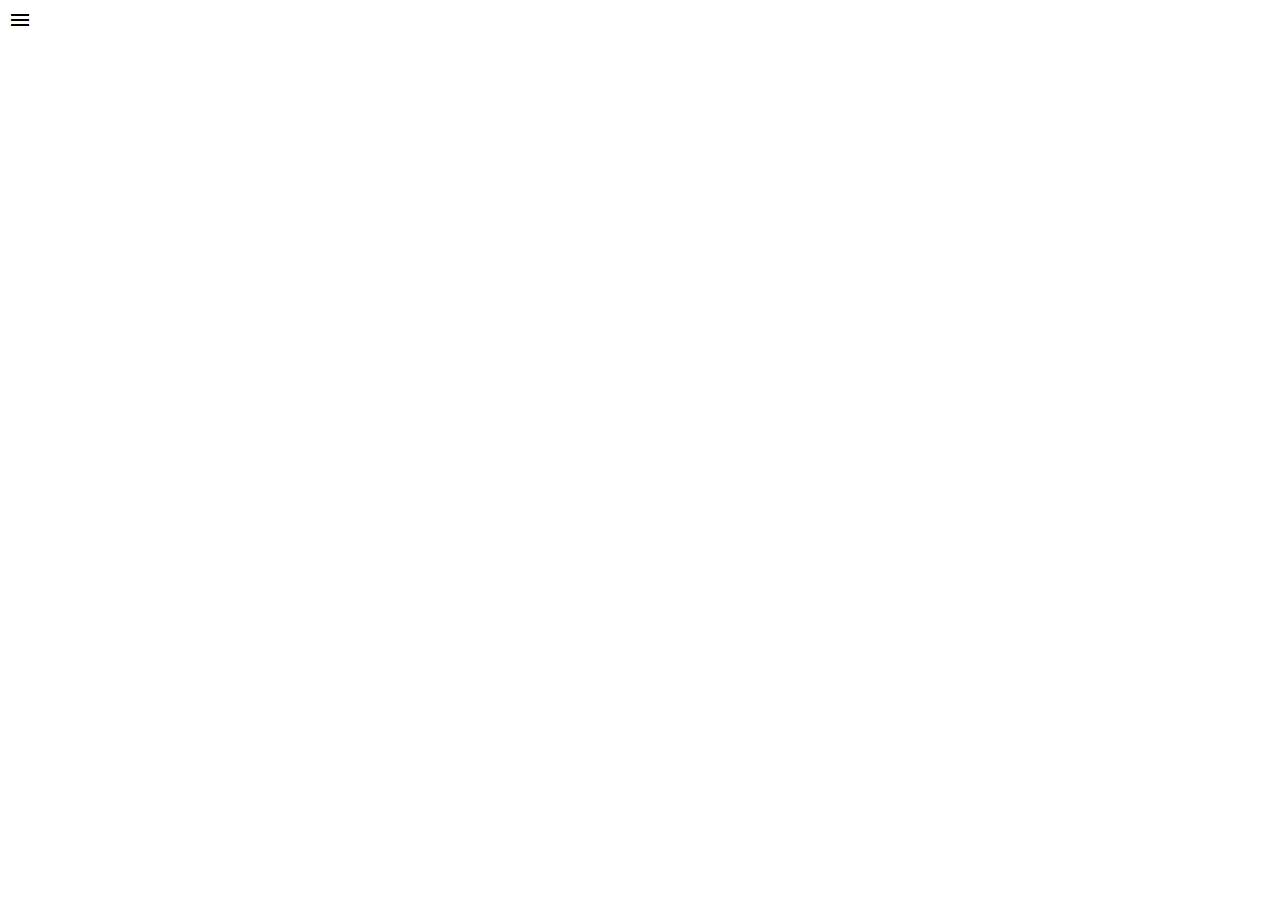
==== public/site/index.html @ 9c689a50 "2019-05-09" ====
<!DOCTYPE html>
<html lang="en">
<head>
    <meta charset="UTF-8">
    <meta name="viewport" content="width=device-width, initial-scale=1.0">
    <meta http-equiv="X-UA-Compatible" content="ie=edge">
    <title>Marvel-A Fanpage</title>
    <link href="https://fonts.googleapis.com/icon?family=Material+Icons" rel="stylesheet">
    <link rel="stylesheet" href="css/main.css">
</head>
<body>
    
    <div class="menu">
        <div class="link1 smalltransition"></div>
        <div class="link2 smalltransition"></div>
        <div class="link3 smalltransition"></div>
    </div>

    <div class="fade-layer" onclick="showMenu()"></div>

            
        <div class="menu-button" onclick="showMenu()">
            <i class="material-icons">menu</i> </div>

    <div class="wrapper-index"> 
<main class="index"></main>

<footer class="index">
    <div class="footer-title"></div>
    <div class="footer-main"></div>
</footer>
</div>

    <script src="js/main.js"></script>
</body>
</html>
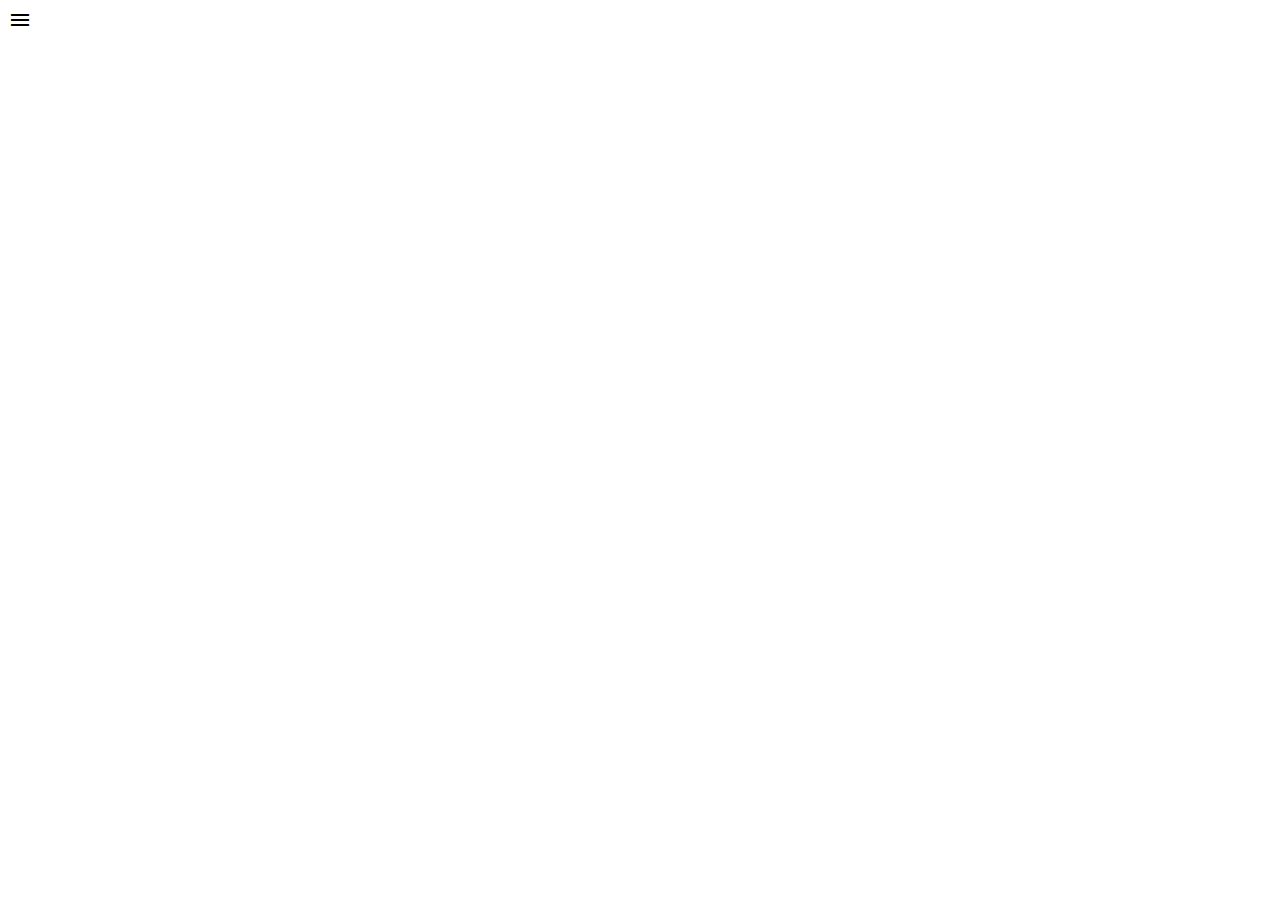
==== commit c6426575: "2019-05-10" ====
--- a/public/site/index.html
+++ b/public/site/index.html
@@ -24,7 +24,15 @@
 
     <div class="menu"> 
-        <div class="link1 smalltransition"></div>+        <div class="link1 smalltransition"> +
+            <a id="button1" href="iron.html">+
+                <!-- <i class="material-icons">info</i> -->+
+            </a>+
+        </div> 
         <div class="link2 smalltransition"></div> 
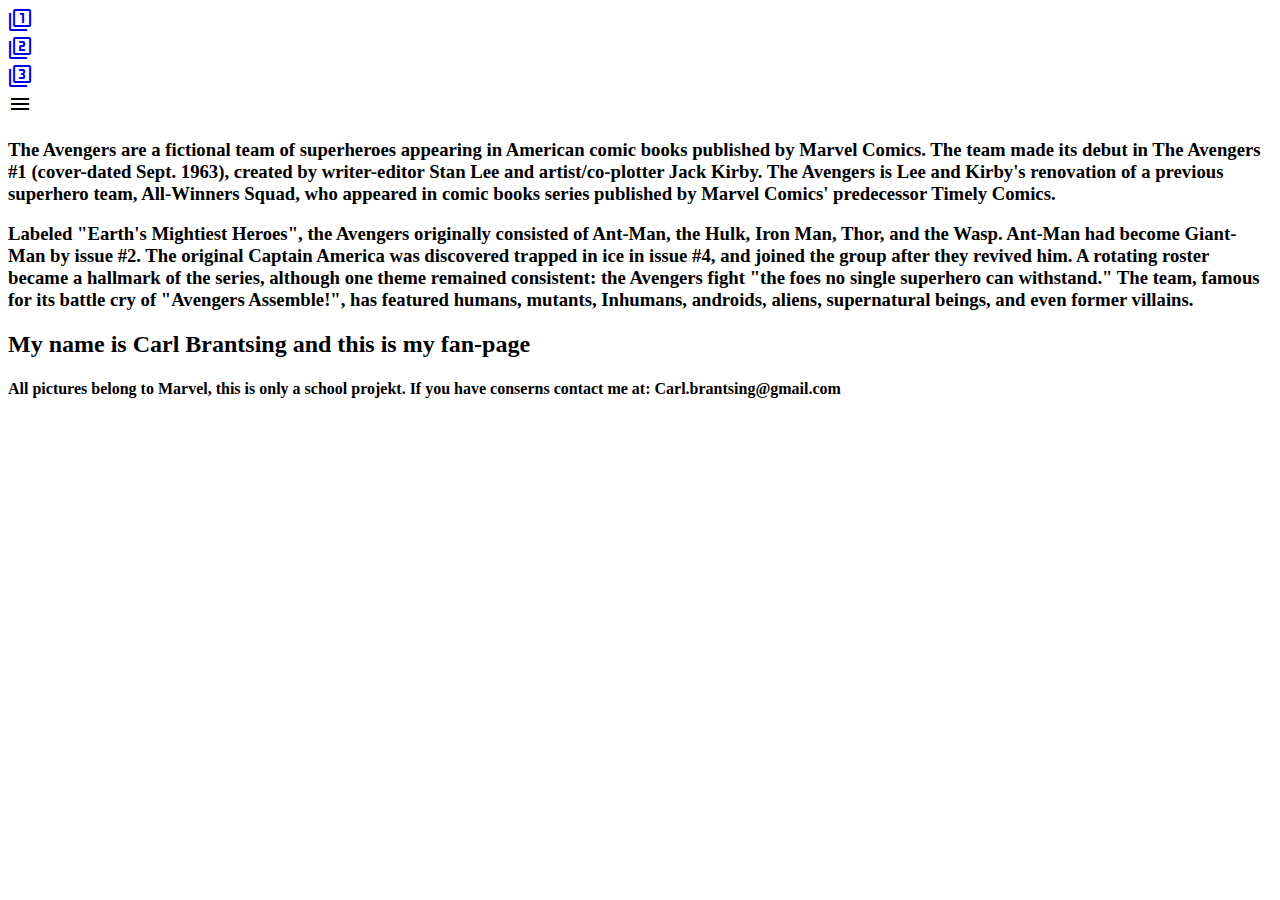
==== commit 1f5dc7df: "2019-05-12" ====
--- a/public/site/index.html
+++ b/public/site/index.html
@@ -12,9 +12,13 @@
 
     <title>Marvel-A Fanpage</title> 
+    <link href="https://fonts.googleapis.com/css?family=Roboto" rel="stylesheet">+
     <link href="https://fonts.googleapis.com/icon?family=Material+Icons" rel="stylesheet"> 
     <link rel="stylesheet" href="css/main.css">+
+ 
 </head> 
@@ -28,15 +32,31 @@
 
             <a id="button1" href="iron.html"> 
-                <!-- <i class="material-icons">info</i> -->+                <i class="material-icons">filter_1</i> +
+             </a>+
+        </div>+
+        <div class="link2 smalltransition">+
+        <a id="button2" href="captain.html">+
+                <i class="material-icons">filter_2</i> 
             </a> 
         </div> 
-        <div class="link2 smalltransition"></div>+        <div class="link3 smalltransition"> 
-        <div class="link3 smalltransition"></div>+                <a id="button2" href="spider.html">+
+                        <i class="material-icons">filter_3</i>+
+                    </a>+
+        </div> 
     </div> 
@@ -56,17 +76,48 @@
 
     <div class="wrapper-index">  
-<main class="index"></main>+<main class="index">+
+    <div class="personbild"></div>+
+    <div class="main1"> <h3><span style="font-family:'Times New Roman', Times, serif">The Avengers are a fictional team of superheroes appearing in American comic books published by Marvel Comics. The team made its debut in The Avengers #1 (cover-dated Sept. 1963), created by writer-editor Stan Lee and artist/co-plotter Jack Kirby. The Avengers is Lee and Kirby's renovation of a previous superhero team, All-Winners Squad, who appeared in comic books series published by Marvel Comics' predecessor Timely Comics.</span> </h3>+
+    </div>+
+    <div class="mainpic"></div>+
+    <div class="main2"><span style="font-family:'Times New Roman', Times, serif"><h3>Labeled "Earth's Mightiest Heroes", the Avengers originally consisted of Ant-Man, the Hulk, Iron Man, Thor, and the Wasp. Ant-Man had become Giant-Man by issue #2. The original Captain America was discovered trapped in ice in issue #4, and joined the group after they revived him. A rotating roster became a hallmark of the series, although one theme remained consistent: the Avengers fight "the foes no single superhero can withstand." The team, famous for its battle cry of "Avengers Assemble!", has featured humans, mutants, Inhumans, androids, aliens, supernatural beings, and even former villains.</h3>+
+    </span></div>+
+</main> 
  
 <footer class="index"> 
-    <div class="footer-title"></div>+    <div class="namn1"></div> 
-    <div class="footer-main"></div>+    <div class="namn2"></div> 
+    <div class="namn3"></div>+
+    <div class="footer-title"><span style="font-family:'Times New Roman', Times, serif"><h2> My name is Carl Brantsing and this is my fan-page</h2>+
+        </span></div>+
+    
 </footer>+
++
+<div class="end-index"><span style="font-family:'Times New Roman', Times, serif"><h4>All pictures belong to Marvel, this is only+
+    a school projekt. If you have conserns contact me at: Carl.brantsing@gmail.com</h4>+
+</span>+
+</div> 
 </div>
 